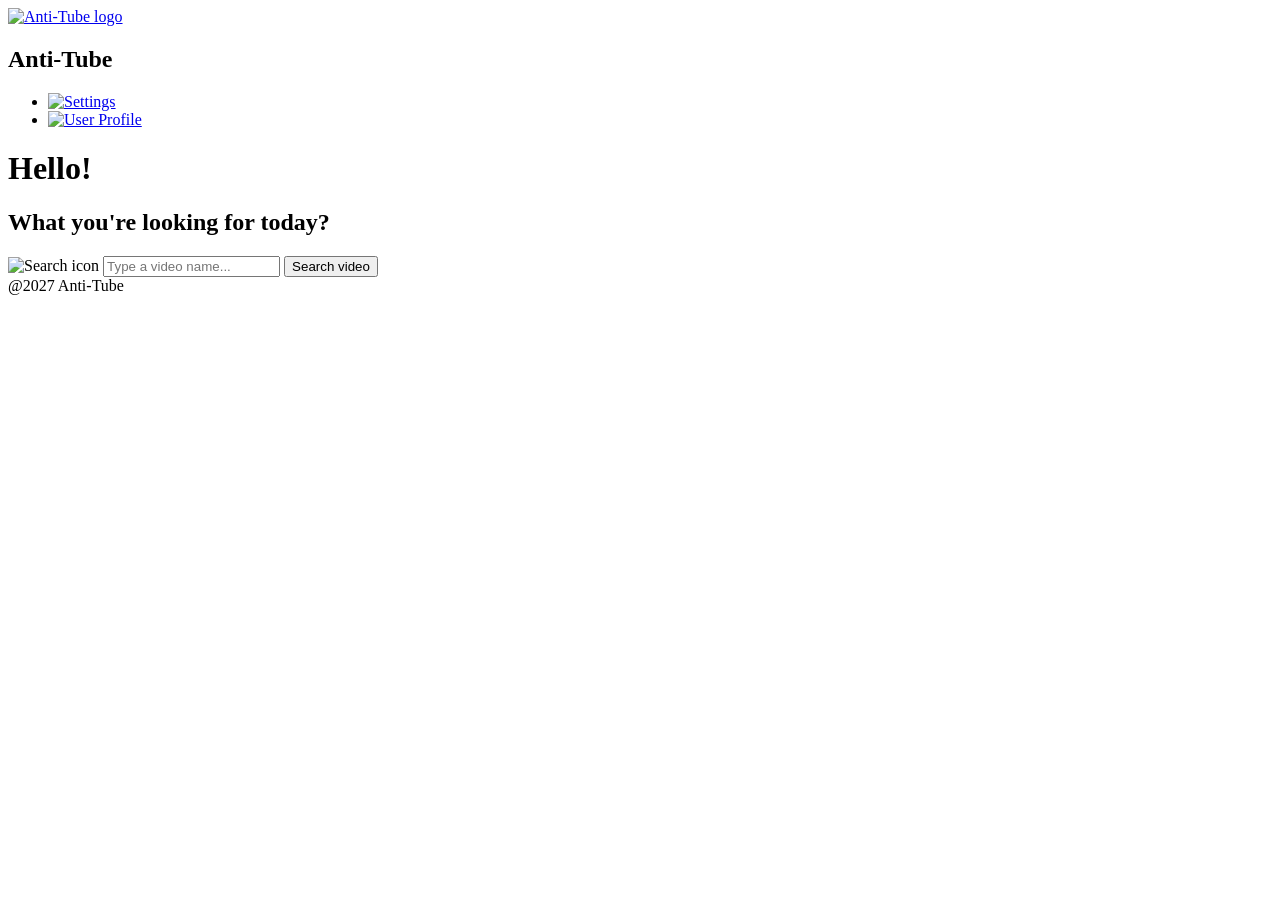
==== index.html @ 51b97ec2 "feat: add semantic search page" ====
<!DOCTYPE html>
<html lang="en">
<head>
    <meta charset="UTF-8">
    <meta name="viewport" content="width=device-width, initial-scale=1.0">
    <title>Home | Antitube</title>
</head>
<body>
    <div class="wrapper">
        <header class="header">
            <a href="#"><img src="./" alt="Anti-Tube logo" class="header__logo"></img></a>
            <h2 class="header__title">Anti-Tube</h2>
            <nav class="header__navigation">
                <ul class="header__icon-list">
                    <li class="header__icon">
                        <a href="#">
                            <img src="./" alt="Settings">
                        </a>
                    </li>
                    <li class="header__icon">
                        <a href="#">
                            <img src="./" alt="User Profile">
                        </a>
                    </li>
                </ul>
            </nav>
        </header>
        <main class="search">
            <h1 class="search__title">Hello!</h1>
            <h2 class="search__subtitle">What you're looking for today?</h2>
            <form class="search__form" action="#" method="get" enctype="multipart/form-data">
                <img class="search__icon" src="./" alt="Search icon">
                <input type="text" placeholder="Type a video name..." class="search__input">
                <button class="search__button" type="submit">Search video</button>
            </form>
        </main>
        <footer class="app-credit">
            @2027 Anti-Tube
        </footer>
    </div>
</body>
</html>
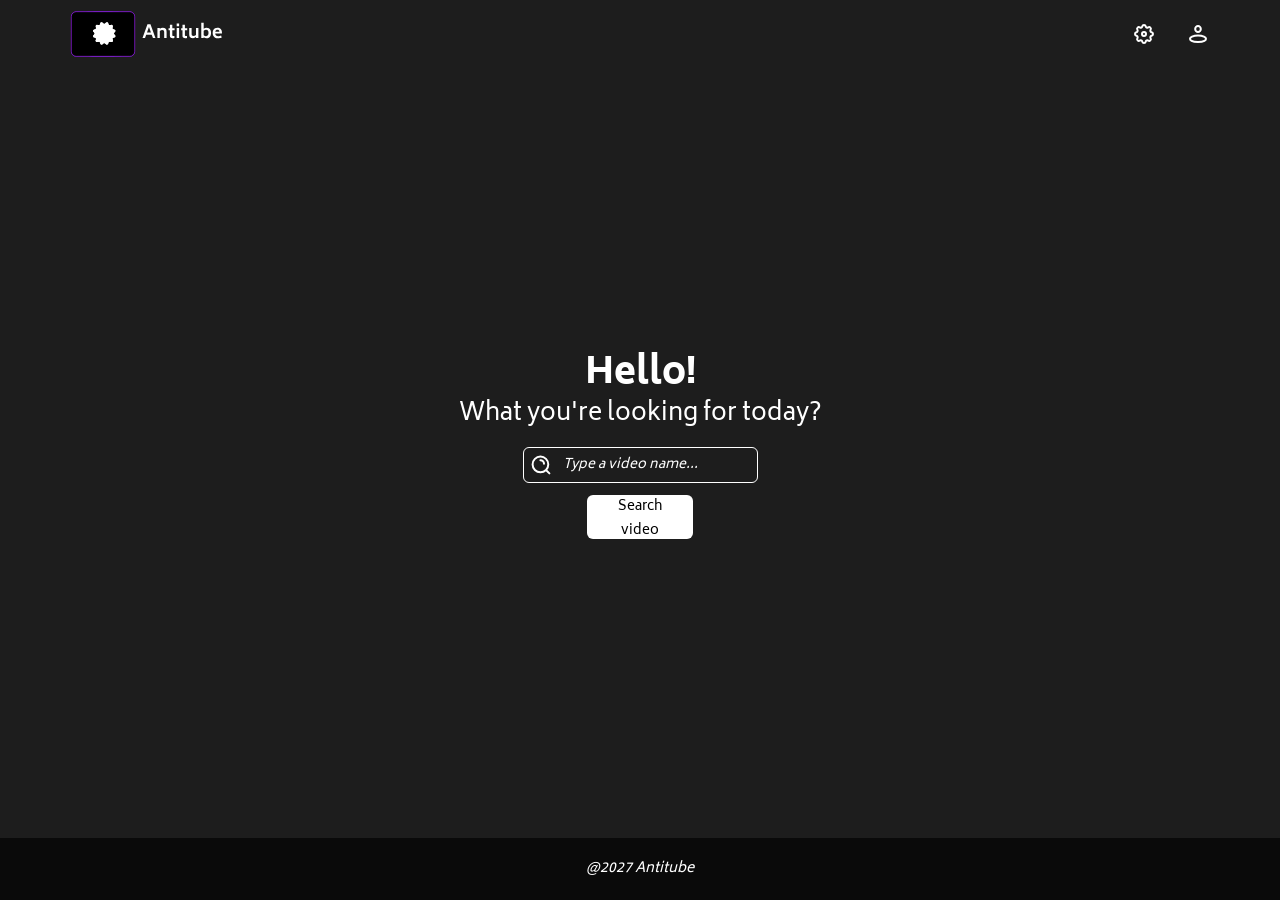
==== commit 71657832: "style: add the basic styles for the search page" ====
--- a/index.html
+++ b/index.html
@@ -4,38 +4,45 @@
     <meta charset="UTF-8">
     <meta name="viewport" content="width=device-width, initial-scale=1.0">
     <title>Home | Antitube</title>
+    <link rel="stylesheet" href="style.css">
+    <link rel="shortcut icon" href="antitube-icon.svg" type="image/x-icon">
 </head>
 <body>
     <div class="wrapper">
         <header class="header">
-            <a href="#"><img src="./" alt="Anti-Tube logo" class="header__logo"></img></a>
-            <h2 class="header__title">Anti-Tube</h2>
+            <a class="header__logo" href="#">
+                <img src="./assets/images/antitube-logo.svg" alt="Anti-Tube logo"></img>
+            </a>
             <nav class="header__navigation">
                 <ul class="header__icon-list">
                     <li class="header__icon">
                         <a href="#">
-                            <img src="./" alt="Settings">
+                            <img src="./assets/images/header-settigns.svg" alt="Settings">
                         </a>
                     </li>
                     <li class="header__icon">
                         <a href="#">
-                            <img src="./" alt="User Profile">
+                            <img src="./assets/images/header-user-profile.svg" alt="User Profile">
                         </a>
                     </li>
                 </ul>
             </nav>
         </header>
         <main class="search">
-            <h1 class="search__title">Hello!</h1>
-            <h2 class="search__subtitle">What you're looking for today?</h2>
-            <form class="search__form" action="#" method="get" enctype="multipart/form-data">
-                <img class="search__icon" src="./" alt="Search icon">
-                <input type="text" placeholder="Type a video name..." class="search__input">
-                <button class="search__button" type="submit">Search video</button>
-            </form>
+            <div class="search__content">
+                <h1 class="search__title">Hello!</h1>
+                <h2 class="search__subtitle">What you're looking for today?</h2>
+                <form class="search__form" action="#" method="get" enctype="multipart/form-data">
+                    <div class="search__input">
+                        <a href="#" class="search__icon"><img src="./assets/images/search-icon.svg" alt="Search icon"></a>
+                        <input name="input-search" aria-label="A searching input" type="text" placeholder="Type a video name...">
+                    </div>
+                    <button class="search__button" type="submit">Search video</button>
+                </form>
+            </div>
         </main>
-        <footer class="app-credit">
-            @2027 Anti-Tube
+        <footer>
+            <span class="app-credit">@2027 Antitube</span>
         </footer>
     </div>
 </body>
--- a/style.css
+++ b/style.css
@@ -0,0 +1,143 @@
+/* FONTS */
+@import url("https://fonts.googleapis.com/css?family=Biryani:regular,600,800&display=swap");
+
+/*VARIABLES*/
+:root{
+
+}
+* { padding: 0; margin: 0; border: 0; }
+*,*::before,*:after{
+    -moz-box-sizing: border-box;
+    -webkit-box-sizing: border-box;
+    box-sizing: border-box;
+}
+nav,footer,header,aside{display: block;}
+html,body{
+    height: 100%;
+    min-width: 20rem;
+    font-size: 100%;
+    line-height: 1;
+    -ms-text-size-adjust: 100%;
+    -moz-text-size-adjust: 100%;
+    -webkit-text-size-adjust: 100%;
+}
+body{
+    font-family: "Biryani";
+    font-size: 0.875rem;
+}
+input,button,textarea{font-family: inherit;}
+input::-ms-clear{display: none;}
+button{cursor: pointer;}
+button::-moz-focus-inner{padding: 0;border: 0;} a{color: inherit;}
+a, a:visited{text-decoration: none;}
+a:hover{text-decoration: none;}
+ul li{list-style: none;}
+img{vertical-align: top;}
+h1,h2,h3,h4,h5,h6{font-size:inherit;font-weight: inherit;}
+
+/*COMPONENTS*/
+.wrapper{
+    display: flex;
+    flex-direction: column;
+    min-height: 100%;
+    overflow: clip;
+}
+
+
+/* STYLE.CSS */
+body
+{
+    color: rgb(255, 255, 255);
+    background-color: rgb(29, 29, 29);
+}
+
+
+/* Header */
+.header
+{
+    display: flex;
+    justify-content: space-between;
+    align-items: center;
+    padding-inline: 70px;
+    margin-block-start: 10px;
+}
+.header__navigation ul.header__icon-list
+{
+    display: flex;
+    column-gap: 30px;
+}
+
+
+/* The search page (<main>) */
+main
+{
+    flex: 1 1 auto;
+}
+.search
+{
+    display: flex;
+    align-items: center;
+    margin-inline: auto;
+    max-width: 1024px;
+}
+.search__title
+{
+    font-size: 36px;
+    margin-block-end: 10px;
+    font-weight: 800;
+    text-align: center;
+}
+.search__subtitle
+{
+    font-size: 24px;
+    margin-block-end: 20px;
+    text-align: center;
+}
+
+/* Search form */
+.search__form
+{
+    display: flex;
+    flex-direction: column;
+    align-items: center;
+    row-gap: 12px;
+}
+.search__input
+{
+    display: flex;
+    column-gap: 10px;
+    border: 1px solid rgb(255, 255, 255);
+    padding: 5px;
+    align-items: center;
+    background-color: transparent;
+    border-radius: 6px;
+}
+.search__input input
+{
+    background-color: inherit;
+}
+.search__input input::placeholder
+{
+    color: rgb(255, 255, 255);
+    font-style: italic;
+}
+.search__button
+{
+    border-radius: 6px;
+    padding-inline: 10px;
+    aspect-ratio: 12/5;
+    background-color: rgb(255, 255, 255);
+}
+
+
+/* Footer */
+footer
+{
+    background-color: rgb(10, 10, 10);
+    padding: 24px;
+    text-align: center;
+}
+.app-credit
+{
+    font-style: italic;
+}
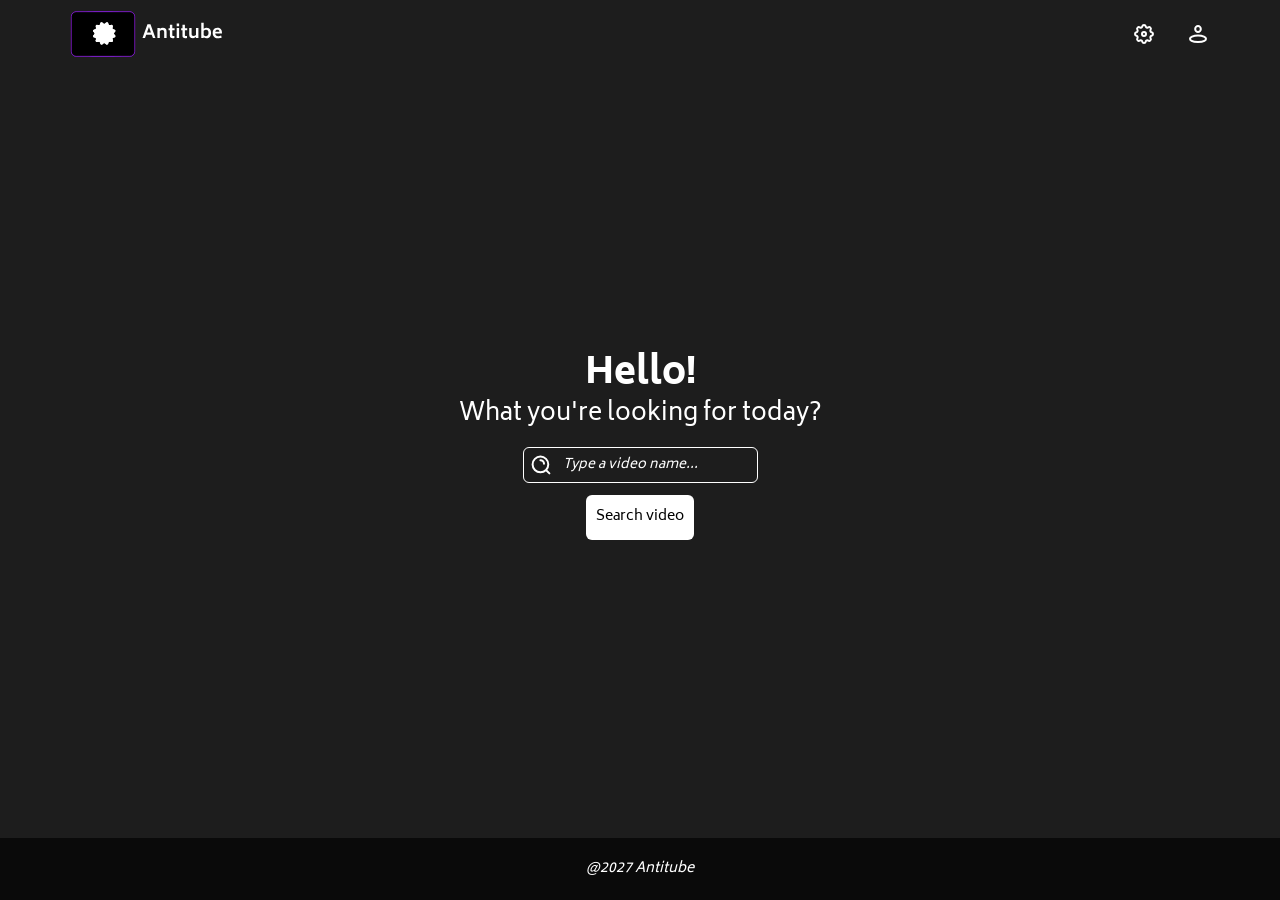
==== commit 4fb5505c: "feat: adding the results page" ====
--- a/index.html
+++ b/index.html
@@ -5,7 +5,7 @@
     <meta name="viewport" content="width=device-width, initial-scale=1.0">
     <title>Home | Antitube</title>
     <link rel="stylesheet" href="style.css">
-    <link rel="shortcut icon" href="antitube-icon.svg" type="image/x-icon">
+    <link rel="shortcut icon" href="antitube-icon.svg" type="image/svg">
 </head>
 <body>
     <div class="wrapper">
@@ -37,7 +37,8 @@
                         <a href="#" class="search__icon"><img src="./assets/images/search-icon.svg" alt="Search icon"></a>
                         <input name="input-search" aria-label="A searching input" type="text" placeholder="Type a video name...">
                     </div>
-                    <button class="search__button" type="submit">Search video</button>
+                    <!-- TEMPORARY CHANGE FROM <button> -->
+                    <a href="results.html" class="search__button" type="submit">Search video</a>
                 </form>
             </div>
         </main>
--- a/style.css
+++ b/style.css
@@ -56,10 +56,16 @@
 .header
 {
     display: flex;
+    flex-wrap: wrap;
+    column-gap: 16px;
     justify-content: space-between;
     align-items: center;
     padding-inline: 70px;
     margin-block-start: 10px;
+    @media (max-width: 425px) {
+        justify-content: center;
+        row-gap: 16px;
+    }
 }
 .header__navigation ul.header__icon-list
 {
@@ -114,6 +120,7 @@
 }
 .search__input input
 {
+    color: rgb(255, 255, 255);
     background-color: inherit;
 }
 .search__input input::placeholder
@@ -123,9 +130,14 @@
 }
 .search__button
 {
+    display: flex;
+    justify-content: center;
+    align-items: center;
     border-radius: 6px;
     padding-inline: 10px;
     aspect-ratio: 12/5;
+    text-align: center;
+    color: black;
     background-color: rgb(255, 255, 255);
 }
 
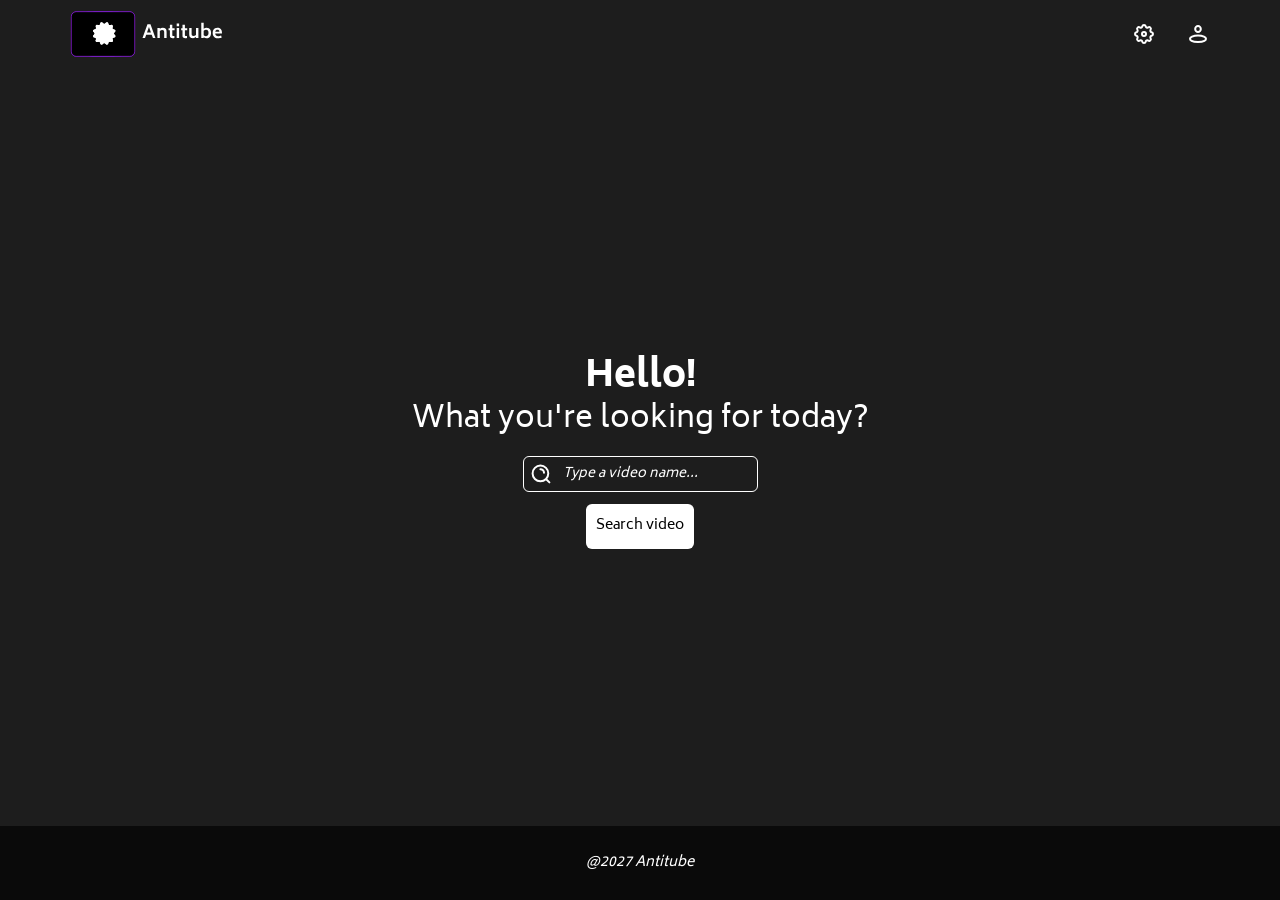
==== commit 1e779419: "feat: add local video dataset" ====
--- a/index.html
+++ b/index.html
@@ -46,5 +46,6 @@
             <span class="app-credit">@2027 Antitube</span>
         </footer>
     </div>
+    <script src="index.js"></script>
 </body>
 </html>
--- a/style.css
+++ b/style.css
@@ -3,7 +3,11 @@
 
 /*VARIABLES*/
 :root{
-
+    --mobile-s: 320px;
+    --tablet: 768px;
+    --laptop-s: 1024px;
+    --laptop: 1440px;
+    --icon-size: 30px;
 }
 * { padding: 0; margin: 0; border: 0; }
 *,*::before,*:after{
@@ -79,12 +83,16 @@
 {
     flex: 1 1 auto;
 }
+[class*="__content"]
+{
+    max-width: 1024px;
+    margin-inline: auto;
+    padding-inline: 15px;
+}
 .search
 {
     display: flex;
     align-items: center;
-    margin-inline: auto;
-    max-width: 1024px;
 }
 .search__title
 {
@@ -95,7 +103,7 @@
 }
 .search__subtitle
 {
-    font-size: 24px;
+    font-size: var(--icon-size);
     margin-block-end: 20px;
     text-align: center;
 }
@@ -110,7 +118,7 @@
 }
 .search__input
 {
-    display: flex;
+    display: inline-flex;
     column-gap: 10px;
     border: 1px solid rgb(255, 255, 255);
     padding: 5px;
@@ -130,7 +138,7 @@
 }
 .search__button
 {
-    display: flex;
+    display: inline-flex;
     justify-content: center;
     align-items: center;
     border-radius: 6px;
@@ -146,10 +154,162 @@
 footer
 {
     background-color: rgb(10, 10, 10);
-    padding: 24px;
+    padding: var(--icon-size);
     text-align: center;
 }
 .app-credit
 {
     font-style: italic;
+}
+
+
+
+/* RESULTS.HTML */
+.header
+{
+    margin-block-end: 24px;
+}
+
+
+/* Search bar */
+.search-bar
+{
+    margin-block-end: 35px;
+    .search-bar__content
+    {
+        display: grid;
+        align-items: center;
+        row-gap: 18px;
+        @media (min-width: 768px) {
+            grid-template-columns: repeat(3, minmax(250px, 1fr));
+        }
+        @media (max-width: 768px) {
+            justify-items: center;
+            grid-template-columns: repeat(auto-fit, minmax(250px, 1fr));
+            .search-bar__right
+            {
+                grid-column: 2/3;
+                justify-content: center;
+            }
+        }
+    }
+    .search__input
+    {
+        grid-column: 2/3;
+        @media (max-width: 768px) {
+            justify-content: center;
+        }
+        @media (min-width: 768px) {
+            justify-self: stretch;
+            margin-inline-end: 30px;
+        }
+    }
+    .search__button
+    {
+        font-size: 18px;
+    }
+    .search-bar__right
+    {
+        display: flex;
+        align-items: center;
+        column-gap: 48px;
+    }
+    .search__icon-filter
+    {
+        width: var(--icon-size);
+        aspect-ratio: 1/1;
+        display: inline-block;
+        & img
+        {
+            width: 100%;
+            height: 100%;
+            object-fit: cover;
+        }
+    }
+}
+
+
+/* Results (videos) */
+main.results
+{
+    margin-block-end: 70px;
+}
+.results__content
+{
+    display: grid;
+    grid-template-columns: repeat(auto-fit, minmax(200px, 1fr));
+    column-gap: 35px;
+    row-gap: 70px;
+    padding-inline: 70px;
+}
+.video {
+    container-name: video;
+    container-type: inline-size;
+}
+.video__container
+{
+    display: flex;
+    align-items: center;
+    flex-direction: row;
+}
+@container video (max-width: 425px)
+{
+    .video__container
+    {
+        flex-direction: column;
+        .video__thumbnail
+        {
+            margin-block-end: 24px;
+        }
+        .video__body
+        {
+            display: flex;
+            flex-direction: column;
+            align-items: center;
+            text-align: center;
+        }
+        .video__title
+        {
+            font-size: 24px;
+        }
+    }
+}
+.video__thumbnail {
+    max-width: 350px;
+    aspect-ratio: 16/9;
+    margin-inline-end: 12px;
+    border: 1px solid rgb(255, 255, 255);
+    border-radius: 8px;
+    overflow: hidden;
+    & img
+    {
+        width: 100%;
+        height: 100%;
+        object-fit: cover;
+    }
+}
+.video__body {
+    .video__author
+    {
+        margin-block-end: 12px;
+    }
+}
+.video__title {
+    font-size: 32px;
+    margin-block-end: 8px;
+}
+.video__stats {
+    display: flex;
+    align-items: center;
+    column-gap: 12px;
+}
+.video__like-ratio {
+    display: flex;
+    column-gap: 16px;
+}
+.video__like-measure {
+    display: flex;
+    align-items: center;
+}
+.video__views {
 }
